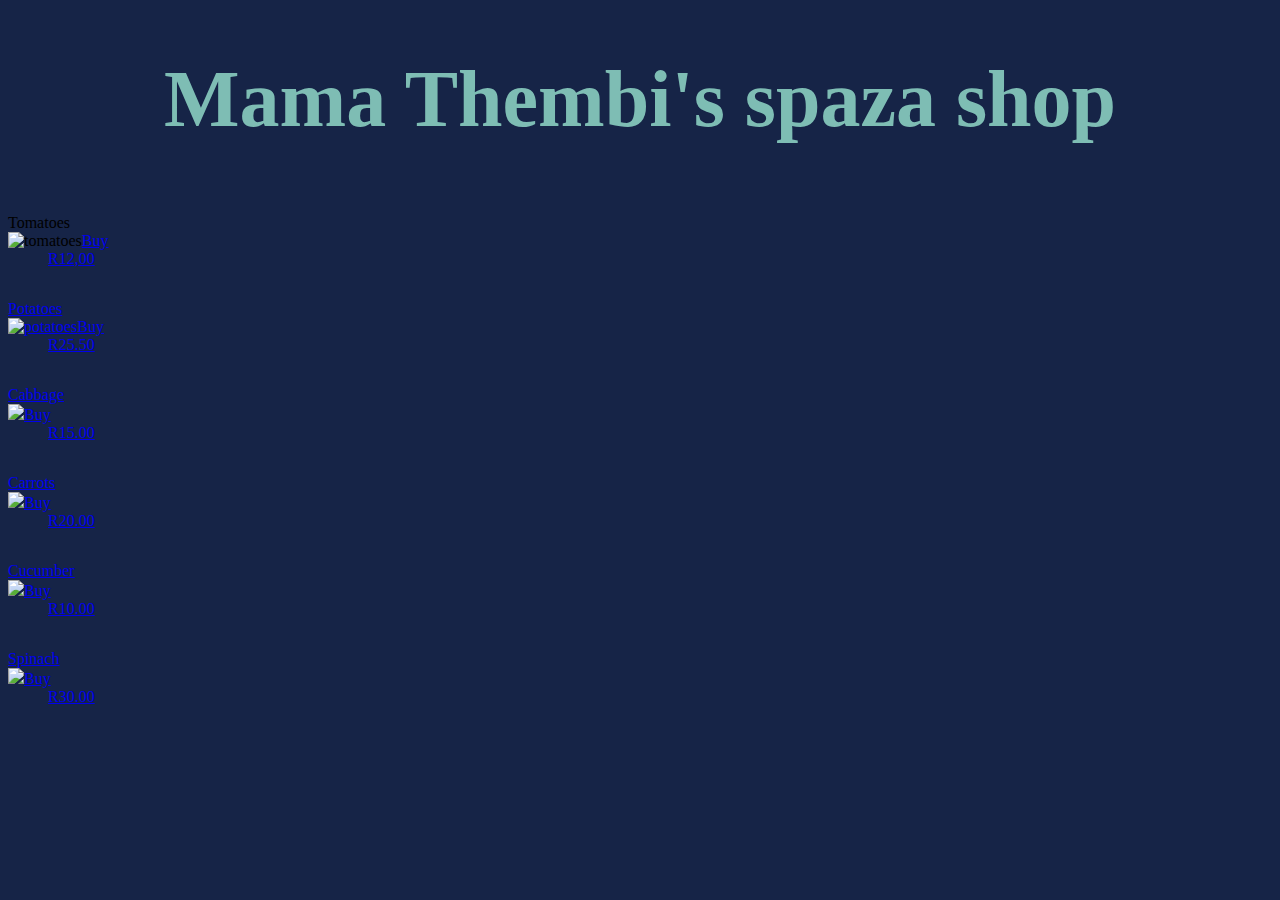
==== spaza-shop/index.html @ f01a3e3c "assignments" ====
<!DOCTYPE html>
<html lang="en">
<head>
    <meta charset="UTF-8">
    <meta name="viewport" content="width=device-width, initial-scale=1.0">
    <meta http-equiv="X-UA-Compatible" content="ie=edge">
    <title>Document</title>
    <link type="text/css" rel="stylesheet" href="style.css">
</head>
<body>
    <h1>Mama Thembi's spaza shop</h1>
    <div>   
    <div class="main">
        <dl>
        <dt>Tomatoes</dt>
        <div id= "img-div"><img id= "image" src="https://cdn.pixabay.com/photo/2016/03/05/22/06/tomatoes-1239176__340.jpg" alt="tomatoes"<div><a href="#">Buy</div>
            <dd>R12,00</dd>
        </dl>
        <dl>
         <dt>Potatoes</dt>   
        <div id= "img-div"><img id= "image" src="https://cdn.pixabay.com/photo/2014/09/16/18/28/potatoes-448613__340.jpg" alt="potatoes"<div><a href="#">Buy</div>
        <dd>R25.50</dd>
    </dl>
    <dl>
        <dt>Cabbage</dt>
        <div id= "img-div"><img id= "image" src="https://cdn.pixabay.com/photo/2016/11/22/21/44/cabbage-1850722__340.jpg" alt"Cabbage"<div><a href="#">Buy</div>
       <dd>R15.00</dd>
    </dl>
    <dl>
        <dt>Carrots</dt>
        <div id= "img-div"><img id= "image" src="https://cdn.pixabay.com/photo/2017/06/09/16/39/carrots-2387394__340.jpg" alt"carrots"<div><a href="#">Buy</div> 
        <dd>R20.00</dd>
    </dl>
    <dl>
        <dt>Cucumber</dt>
        <div id= "img-div"><img id= "image" src="https://cdn.pixabay.com/photo/2020/06/19/21/45/cucumber-5318945__340.jpg" alt"cucumber" <div><a href="#">Buy</div> 
        <dd>R10.00</dd>
    </dl>
    <dl>
         <dt>Spinach</dt>
        <div id= "img-div"><img id= "image" src="https://cdn.pixabay.com/photo/2018/09/29/18/44/spinach-3711975__340.jpg" alt"spinach"<div><a href="#">Buy</div> 
        <dd>R30.00</dd>
    </dl>
        </div>
        
</body>
</html>
---- spaza-shop/style.css ----
h1{
 color: #7ebdb4;
 text-align: center; 
 font-size: 80px;     
}
p{
    text-align: center;

}
body{
    background-color: #162447;
}
#image{
    height: 250px;
}
.main{
    display: grid ;
    
}
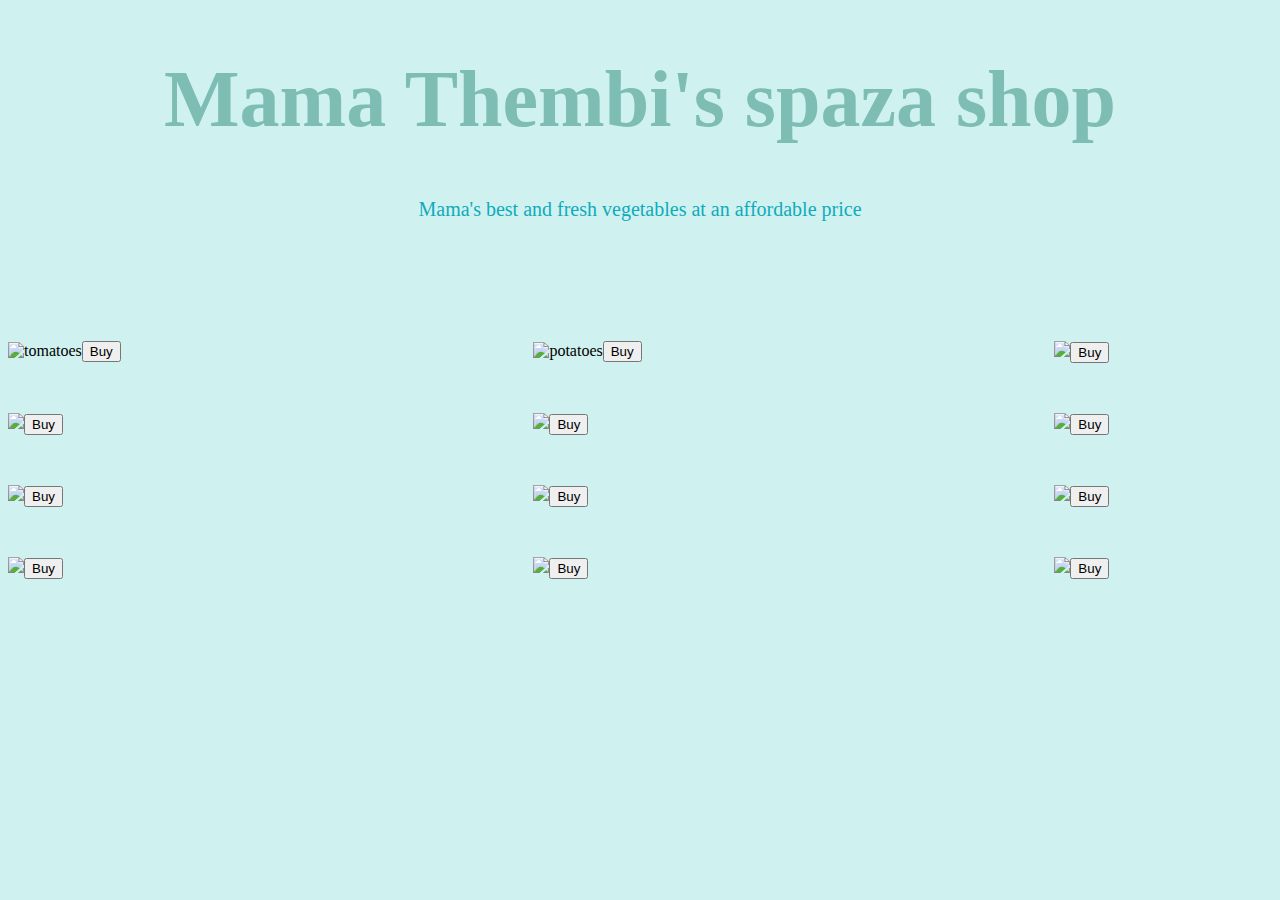
==== commit 4c23d1a2: "i changed the picture to be in grid oder" ====
--- a/spaza-shop/index.html
+++ b/spaza-shop/index.html
@@ -9,39 +9,48 @@
 </head>
 <body>
     <h1>Mama Thembi's spaza shop</h1>
-    <div>   
-    <div class="main">
-        <dl>
-        <dt>Tomatoes</dt>
-        <div id= "img-div"><img id= "image" src="https://cdn.pixabay.com/photo/2016/03/05/22/06/tomatoes-1239176__340.jpg" alt="tomatoes"<div><a href="#">Buy</div>
-            <dd>R12,00</dd>
-        </dl>
-        <dl>
-         <dt>Potatoes</dt>   
-        <div id= "img-div"><img id= "image" src="https://cdn.pixabay.com/photo/2014/09/16/18/28/potatoes-448613__340.jpg" alt="potatoes"<div><a href="#">Buy</div>
-        <dd>R25.50</dd>
-    </dl>
-    <dl>
-        <dt>Cabbage</dt>
-        <div id= "img-div"><img id= "image" src="https://cdn.pixabay.com/photo/2016/11/22/21/44/cabbage-1850722__340.jpg" alt"Cabbage"<div><a href="#">Buy</div>
-       <dd>R15.00</dd>
-    </dl>
-    <dl>
-        <dt>Carrots</dt>
-        <div id= "img-div"><img id= "image" src="https://cdn.pixabay.com/photo/2017/06/09/16/39/carrots-2387394__340.jpg" alt"carrots"<div><a href="#">Buy</div> 
-        <dd>R20.00</dd>
-    </dl>
-    <dl>
-        <dt>Cucumber</dt>
-        <div id= "img-div"><img id= "image" src="https://cdn.pixabay.com/photo/2020/06/19/21/45/cucumber-5318945__340.jpg" alt"cucumber" <div><a href="#">Buy</div> 
-        <dd>R10.00</dd>
-    </dl>
-    <dl>
-         <dt>Spinach</dt>
-        <div id= "img-div"><img id= "image" src="https://cdn.pixabay.com/photo/2018/09/29/18/44/spinach-3711975__340.jpg" alt"spinach"<div><a href="#">Buy</div> 
-        <dd>R30.00</dd>
-    </dl>
-        </div>
+    <p>Mama's best and fresh vegetables at an affordable price</p>
+     
+    <div class="grid">
+    
+        <div id= "img-div">
+            <img id= "image" src="https://cdn.pixabay.com/photo/2016/03/05/22/06/tomatoes-1239176__340.jpg"
+             alt="tomatoes"><button>Buy</button></div>  
+        <div id= "img-div">
+            <img id= "image" src="https://cdn.pixabay.com/photo/2014/09/16/18/28/potatoes-448613__340.jpg"
+             alt="potatoes"><button>Buy</button></div>
+        <div id= "img-div">
+            <img id= "image"src="https://cdn.pixabay.com/photo/2016/11/22/21/44/cabbage-1850722__340.jpg"
+             alt"Cabbage"><button>Buy</button></div>
+        <div id= "img-div">
+            <img id= "image" src="https://cdn.pixabay.com/photo/2017/06/09/16/39/carrots-2387394__340.jpg" 
+            alt"carrots"><button>Buy</button></div> 
+        <div id= "img-div">
+            <img id= "image" src="https://cdn.pixabay.com/photo/2020/06/19/21/45/cucumber-5318945__340.jpg" 
+            alt"cucumber"><button>Buy</button></div> 
+        <div id= "img-div">
+            <img id= "image" src="https://cdn.pixabay.com/photo/2018/09/29/18/44/spinach-3711975__340.jpg"
+              alt"spinach"><button>Buy</button></div> 
+        <div id= "img-div">
+            <img id= "image" src="https://cdn.pixabay.com/photo/2017/09/30/13/40/pumpkin-2802114__340.jpg" 
+            alt"Butternut"><button>Buy</button></div>
+        <div id= "img-div">
+            <img id= "image" src="https://cdn.pixabay.com/photo/2018/06/22/13/52/beetroot-3490809__340.jpg"
+             alt"beetroot"><button>Buy</button></div>
+        <div id= "img-div">
+            <img id= "image" src="https://cdn.pixabay.com/photo/2014/10/22/21/54/sweet-peppers-499068__340.jpg"
+             alt"sweet-peppers"><button>Buy</button></div>
+        <div id= "img-div">
+            <img id= "image" src="https://cdn.pixabay.com/photo/2013/02/21/19/14/onion-bulbs-84722__340.jpg"
+             alt"onion"><button>Buy</button></div>
+        <div id= "img-div">
+            <img id= "image" src="https://cdn.pixabay.com/photo/2015/02/19/13/51/vegetable-642119__340.jpg"
+             alt"green beans"><button>Buy</button></div>
+             <div id="img-div">
+                 <img id= "image" src="https://cdn.pixabay.com/photo/2018/07/24/13/01/vegetable-3559112__340.jpg"
+                 alt"sweetpotatoes"><button>Buy</button></div> 
+            </div>
+            
         
 </body>
 </html>--- a/spaza-shop/style.css
+++ b/spaza-shop/style.css
@@ -5,15 +5,19 @@
 }
 p{
     text-align: center;
-
+    padding-bottom: 100px;
+    font-size: 20px;
+    color: #0fabbc ;
 }
 body{
-    background-color: #162447;
+    background-color: #cff1ef;
 }
 #image{
     height: 250px;
 }
-.main{
-    display: grid ;
-    
-}+.grid{
+    display: grid;
+    grid-template-columns: auto auto auto;
+    grid-gap: 50px 250px;   
+}
+
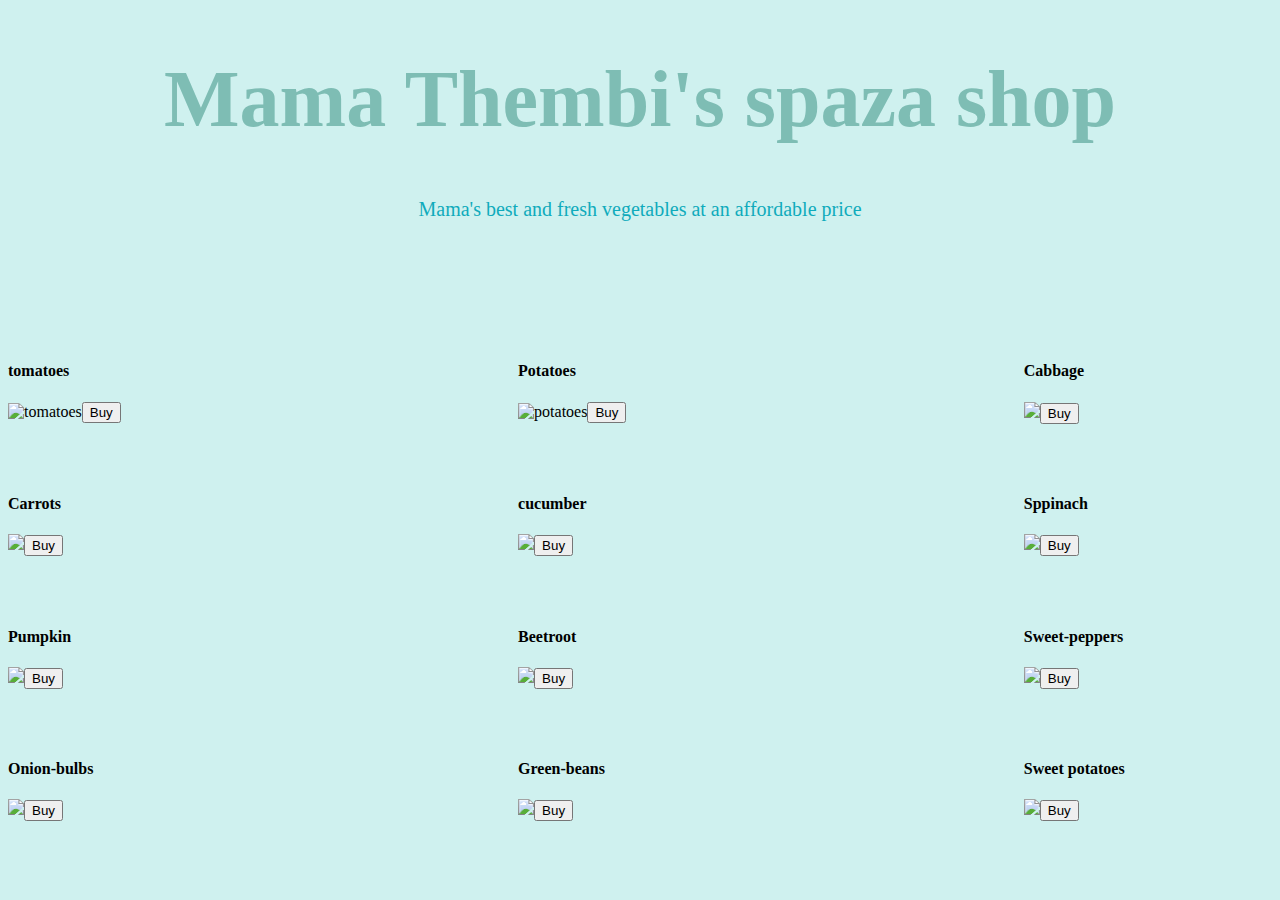
==== commit 4c2ce003: "added the discription of the pictures" ====
--- a/spaza-shop/index.html
+++ b/spaza-shop/index.html
@@ -12,41 +12,53 @@
     <p>Mama's best and fresh vegetables at an affordable price</p>
      
     <div class="grid">
-    
+         
         <div id= "img-div">
-            <img id= "image" src="https://cdn.pixabay.com/photo/2016/03/05/22/06/tomatoes-1239176__340.jpg"
+             <h4>tomatoes</h4>
+        <img id= "image" src="https://cdn.pixabay.com/photo/2016/03/05/22/06/tomatoes-1239176__340.jpg"
              alt="tomatoes"><button>Buy</button></div>  
         <div id= "img-div">
+             <h4>Potatoes</h4>
             <img id= "image" src="https://cdn.pixabay.com/photo/2014/09/16/18/28/potatoes-448613__340.jpg"
              alt="potatoes"><button>Buy</button></div>
         <div id= "img-div">
+             <h4>Cabbage</h4>
             <img id= "image"src="https://cdn.pixabay.com/photo/2016/11/22/21/44/cabbage-1850722__340.jpg"
              alt"Cabbage"><button>Buy</button></div>
         <div id= "img-div">
+             <h4>Carrots</h4>
             <img id= "image" src="https://cdn.pixabay.com/photo/2017/06/09/16/39/carrots-2387394__340.jpg" 
             alt"carrots"><button>Buy</button></div> 
         <div id= "img-div">
+             <h4>cucumber</h4>
             <img id= "image" src="https://cdn.pixabay.com/photo/2020/06/19/21/45/cucumber-5318945__340.jpg" 
             alt"cucumber"><button>Buy</button></div> 
         <div id= "img-div">
+             <h4>Sppinach</h4>
             <img id= "image" src="https://cdn.pixabay.com/photo/2018/09/29/18/44/spinach-3711975__340.jpg"
               alt"spinach"><button>Buy</button></div> 
         <div id= "img-div">
+             <h4>Pumpkin</h4>
             <img id= "image" src="https://cdn.pixabay.com/photo/2017/09/30/13/40/pumpkin-2802114__340.jpg" 
             alt"Butternut"><button>Buy</button></div>
         <div id= "img-div">
+             <h4>Beetroot</h4>
             <img id= "image" src="https://cdn.pixabay.com/photo/2018/06/22/13/52/beetroot-3490809__340.jpg"
              alt"beetroot"><button>Buy</button></div>
         <div id= "img-div">
+             <h4>Sweet-peppers</h4>
             <img id= "image" src="https://cdn.pixabay.com/photo/2014/10/22/21/54/sweet-peppers-499068__340.jpg"
              alt"sweet-peppers"><button>Buy</button></div>
-        <div id= "img-div">
+        <div id= "img-div"> 
+            <h4>Onion-bulbs</h4>
             <img id= "image" src="https://cdn.pixabay.com/photo/2013/02/21/19/14/onion-bulbs-84722__340.jpg"
              alt"onion"><button>Buy</button></div>
         <div id= "img-div">
+             <h4>Green-beans</h4>
             <img id= "image" src="https://cdn.pixabay.com/photo/2015/02/19/13/51/vegetable-642119__340.jpg"
              alt"green beans"><button>Buy</button></div>
              <div id="img-div">
+                  <h4>Sweet potatoes</h4>
                  <img id= "image" src="https://cdn.pixabay.com/photo/2018/07/24/13/01/vegetable-3559112__340.jpg"
                  alt"sweetpotatoes"><button>Buy</button></div> 
             </div>
--- a/spaza-shop/style.css
+++ b/spaza-shop/style.css
@@ -20,4 +20,7 @@
     grid-template-columns: auto auto auto;
     grid-gap: 50px 250px;   
 }
+.item{
 
+}
+
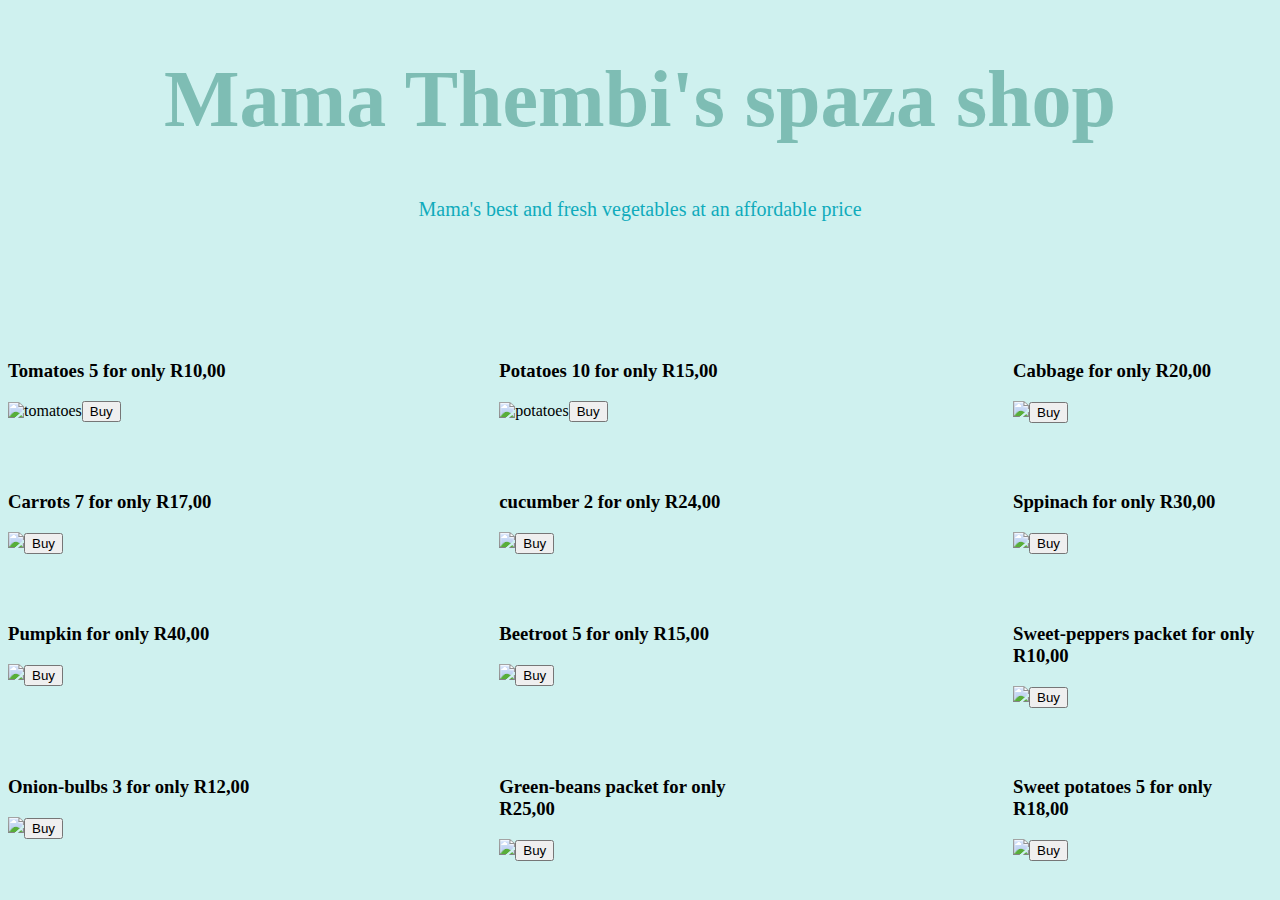
==== commit d281e0ac: "added names on the pictures" ====
--- a/spaza-shop/index.html
+++ b/spaza-shop/index.html
@@ -14,51 +14,51 @@
     <div class="grid">
          
         <div id= "img-div">
-             <h4>tomatoes</h4>
+             <h3>Tomatoes 5 for only R10,00</h3>
         <img id= "image" src="https://cdn.pixabay.com/photo/2016/03/05/22/06/tomatoes-1239176__340.jpg"
              alt="tomatoes"><button>Buy</button></div>  
         <div id= "img-div">
-             <h4>Potatoes</h4>
+             <h3>Potatoes 10 for only R15,00</h3>
             <img id= "image" src="https://cdn.pixabay.com/photo/2014/09/16/18/28/potatoes-448613__340.jpg"
              alt="potatoes"><button>Buy</button></div>
         <div id= "img-div">
-             <h4>Cabbage</h4>
+             <h3>Cabbage for only R20,00</h3>
             <img id= "image"src="https://cdn.pixabay.com/photo/2016/11/22/21/44/cabbage-1850722__340.jpg"
              alt"Cabbage"><button>Buy</button></div>
         <div id= "img-div">
-             <h4>Carrots</h4>
+             <h3>Carrots 7 for only R17,00</h3>
             <img id= "image" src="https://cdn.pixabay.com/photo/2017/06/09/16/39/carrots-2387394__340.jpg" 
             alt"carrots"><button>Buy</button></div> 
         <div id= "img-div">
-             <h4>cucumber</h4>
+             <h3>cucumber 2 for only R24,00 </h3>
             <img id= "image" src="https://cdn.pixabay.com/photo/2020/06/19/21/45/cucumber-5318945__340.jpg" 
             alt"cucumber"><button>Buy</button></div> 
         <div id= "img-div">
-             <h4>Sppinach</h4>
+             <h3>Sppinach for only R30,00</h3>
             <img id= "image" src="https://cdn.pixabay.com/photo/2018/09/29/18/44/spinach-3711975__340.jpg"
               alt"spinach"><button>Buy</button></div> 
         <div id= "img-div">
-             <h4>Pumpkin</h4>
+             <h3>Pumpkin for only R40,00</h3>
             <img id= "image" src="https://cdn.pixabay.com/photo/2017/09/30/13/40/pumpkin-2802114__340.jpg" 
             alt"Butternut"><button>Buy</button></div>
         <div id= "img-div">
-             <h4>Beetroot</h4>
+             <h3>Beetroot 5 for only R15,00</h3>
             <img id= "image" src="https://cdn.pixabay.com/photo/2018/06/22/13/52/beetroot-3490809__340.jpg"
              alt"beetroot"><button>Buy</button></div>
         <div id= "img-div">
-             <h4>Sweet-peppers</h4>
+             <h3>Sweet-peppers packet for only R10,00</h3>
             <img id= "image" src="https://cdn.pixabay.com/photo/2014/10/22/21/54/sweet-peppers-499068__340.jpg"
              alt"sweet-peppers"><button>Buy</button></div>
         <div id= "img-div"> 
-            <h4>Onion-bulbs</h4>
+            <h3>Onion-bulbs 3 for only R12,00</h3>
             <img id= "image" src="https://cdn.pixabay.com/photo/2013/02/21/19/14/onion-bulbs-84722__340.jpg"
              alt"onion"><button>Buy</button></div>
         <div id= "img-div">
-             <h4>Green-beans</h4>
+             <h3>Green-beans packet for only R25,00</h3>
             <img id= "image" src="https://cdn.pixabay.com/photo/2015/02/19/13/51/vegetable-642119__340.jpg"
              alt"green beans"><button>Buy</button></div>
              <div id="img-div">
-                  <h4>Sweet potatoes</h4>
+                  <h3>Sweet potatoes 5 for only R18,00</h3>
                  <img id= "image" src="https://cdn.pixabay.com/photo/2018/07/24/13/01/vegetable-3559112__340.jpg"
                  alt"sweetpotatoes"><button>Buy</button></div> 
             </div>
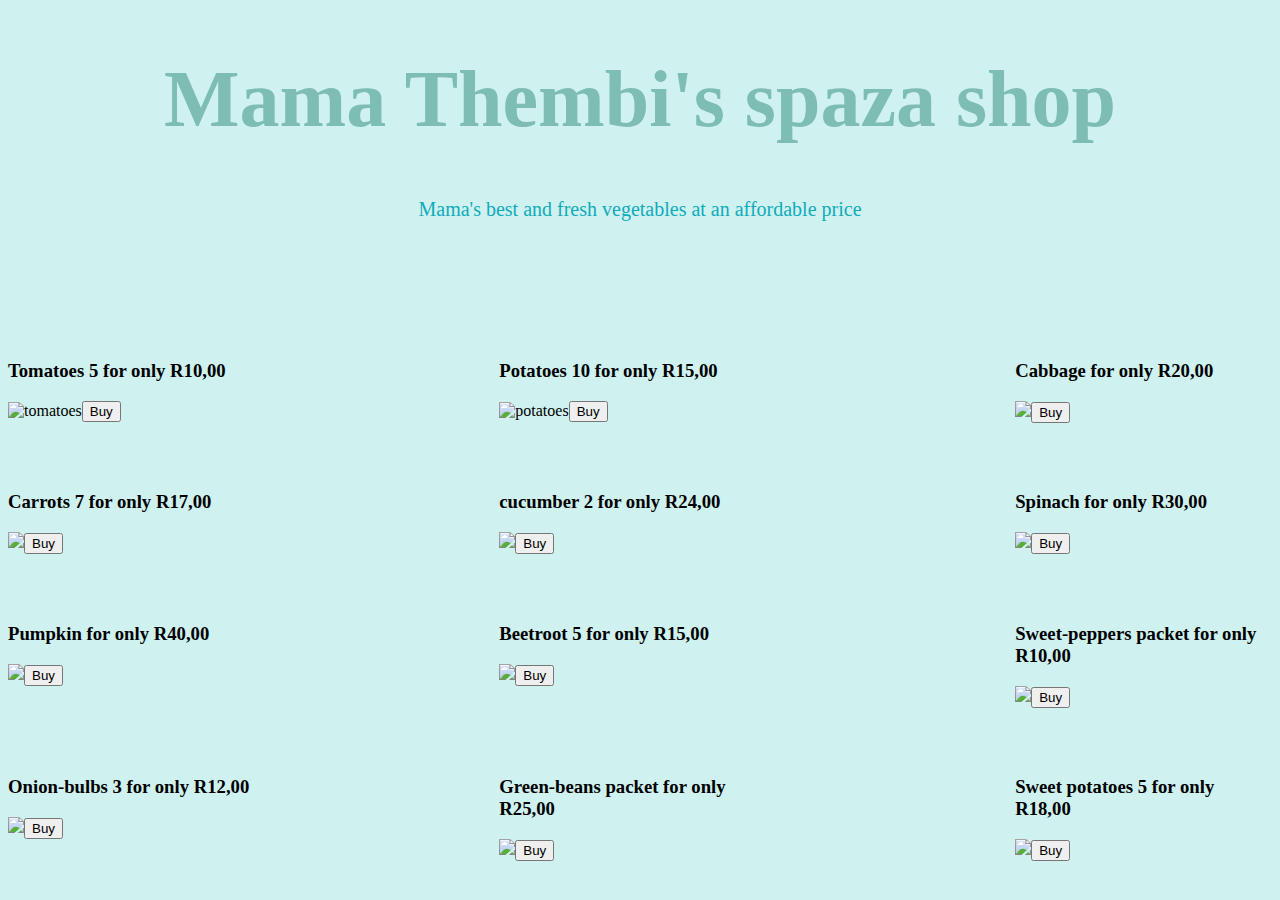
==== commit 6753df15: "added" ====
--- a/spaza-shop/index.html
+++ b/spaza-shop/index.html
@@ -16,52 +16,52 @@
         <div id= "img-div">
              <h3>Tomatoes 5 for only R10,00</h3>
         <img id= "image" src="https://cdn.pixabay.com/photo/2016/03/05/22/06/tomatoes-1239176__340.jpg"
-             alt="tomatoes"><button>Buy</button></div>  
+             alt="tomatoes"><button onclick="document.location='form.html'">Buy</button></div>  
         <div id= "img-div">
              <h3>Potatoes 10 for only R15,00</h3>
             <img id= "image" src="https://cdn.pixabay.com/photo/2014/09/16/18/28/potatoes-448613__340.jpg"
-             alt="potatoes"><button>Buy</button></div>
+             alt="potatoes"><button onclick="document.location='form.html'">Buy</button></div>
         <div id= "img-div">
              <h3>Cabbage for only R20,00</h3>
             <img id= "image"src="https://cdn.pixabay.com/photo/2016/11/22/21/44/cabbage-1850722__340.jpg"
-             alt"Cabbage"><button>Buy</button></div>
+             alt"Cabbage"><button onclick="document.location='form.html'">Buy</button></div>
         <div id= "img-div">
              <h3>Carrots 7 for only R17,00</h3>
             <img id= "image" src="https://cdn.pixabay.com/photo/2017/06/09/16/39/carrots-2387394__340.jpg" 
-            alt"carrots"><button>Buy</button></div> 
+            alt"carrots"><button onclick="document.location='form.html'">Buy</button></div> 
         <div id= "img-div">
              <h3>cucumber 2 for only R24,00 </h3>
             <img id= "image" src="https://cdn.pixabay.com/photo/2020/06/19/21/45/cucumber-5318945__340.jpg" 
-            alt"cucumber"><button>Buy</button></div> 
+            alt"cucumber"><button onclick="document.location='form.html'">Buy</button></div> 
         <div id= "img-div">
-             <h3>Sppinach for only R30,00</h3>
+             <h3>Spinach for only R30,00</h3>
             <img id= "image" src="https://cdn.pixabay.com/photo/2018/09/29/18/44/spinach-3711975__340.jpg"
-              alt"spinach"><button>Buy</button></div> 
+              alt"spinach"><button onclick="document.location='form.html'">Buy</button></div> 
         <div id= "img-div">
              <h3>Pumpkin for only R40,00</h3>
             <img id= "image" src="https://cdn.pixabay.com/photo/2017/09/30/13/40/pumpkin-2802114__340.jpg" 
-            alt"Butternut"><button>Buy</button></div>
+            alt"Butternut"><button onclick="document.location='form.html'">Buy</button></div>
         <div id= "img-div">
              <h3>Beetroot 5 for only R15,00</h3>
             <img id= "image" src="https://cdn.pixabay.com/photo/2018/06/22/13/52/beetroot-3490809__340.jpg"
-             alt"beetroot"><button>Buy</button></div>
+             alt"beetroot"><button onclick="document.location='form.html'">Buy</button></div>
         <div id= "img-div">
              <h3>Sweet-peppers packet for only R10,00</h3>
             <img id= "image" src="https://cdn.pixabay.com/photo/2014/10/22/21/54/sweet-peppers-499068__340.jpg"
-             alt"sweet-peppers"><button>Buy</button></div>
+             alt"sweet-peppers"><button onclick="document.location='form.html'">Buy</button></div>
         <div id= "img-div"> 
             <h3>Onion-bulbs 3 for only R12,00</h3>
             <img id= "image" src="https://cdn.pixabay.com/photo/2013/02/21/19/14/onion-bulbs-84722__340.jpg"
-             alt"onion"><button>Buy</button></div>
+             alt"onion"><button onclick="document.location='form.html'">Buy</button></div>
         <div id= "img-div">
              <h3>Green-beans packet for only R25,00</h3>
             <img id= "image" src="https://cdn.pixabay.com/photo/2015/02/19/13/51/vegetable-642119__340.jpg"
-             alt"green beans"><button>Buy</button></div>
+             alt"green beans"><button onclick="document.location='form.html'">Buy</button></div>
              <div id="img-div">
                   <h3>Sweet potatoes 5 for only R18,00</h3>
                  <img id= "image" src="https://cdn.pixabay.com/photo/2018/07/24/13/01/vegetable-3559112__340.jpg"
-                 alt"sweetpotatoes"><button>Buy</button></div> 
-            </div>
+                 alt"sweetpotatoes"><button onclick="document.location='form.html'">Buy</button></div> 
+            </div> 
             
         
 </body>
--- a/spaza-shop/style.css
+++ b/spaza-shop/style.css
@@ -20,7 +20,20 @@
     grid-template-columns: auto auto auto;
     grid-gap: 50px 250px;   
 }
-.item{
+form{
+background-color: #12cad6;
+width: 12%; 
+text-align: center;
+align-items: center;
+align-content: center;
+ margin-bottom: 100px; 
+margin-left: 600px;
+margin-top: 70px;
+padding: 200px;
+font-size: 25px;
 
 }
-
+h2{
+   font-size: 50px;
+   text-align: center;
+}
